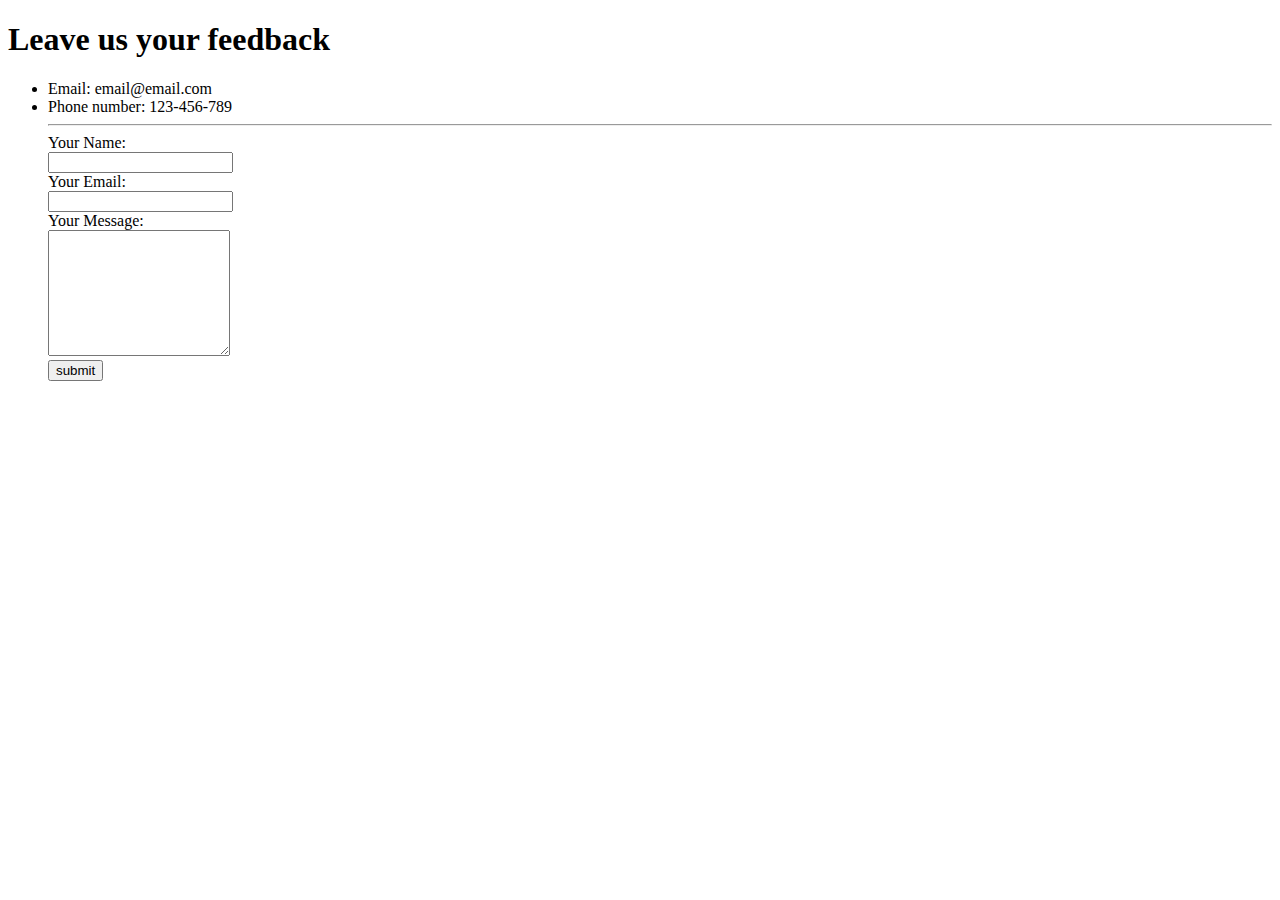
==== contact.html @ a4b118c2 "Add files via upload" ====
<!DOCTYPE html>
<html lang="en" dir="ltr">
  <head>
    <meta charset="utf-8">
    <title>Contact Us</title>
  </head>
  <body>
    <h1>Leave us your feedback</h1>
    <ul>
      <li>Email: email@email.com</li>
      <li>Phone number: 123-456-789</li>
      <hr>
      <form action="/action_page.php">
        <label>Your Name:</label><br>
        <input type="text" name="Your Name" value=""><br>
        <label>Your Email:</label><br>
        <input type="email" name="Your Email" value=""><br>
        <label>Your Message:</label><br>
        <textarea rows="8" cols="20"></textarea><br>
        <input type="submit" name="" value="submit"><br>
      </form>
    </ul>
  </body>
</html>
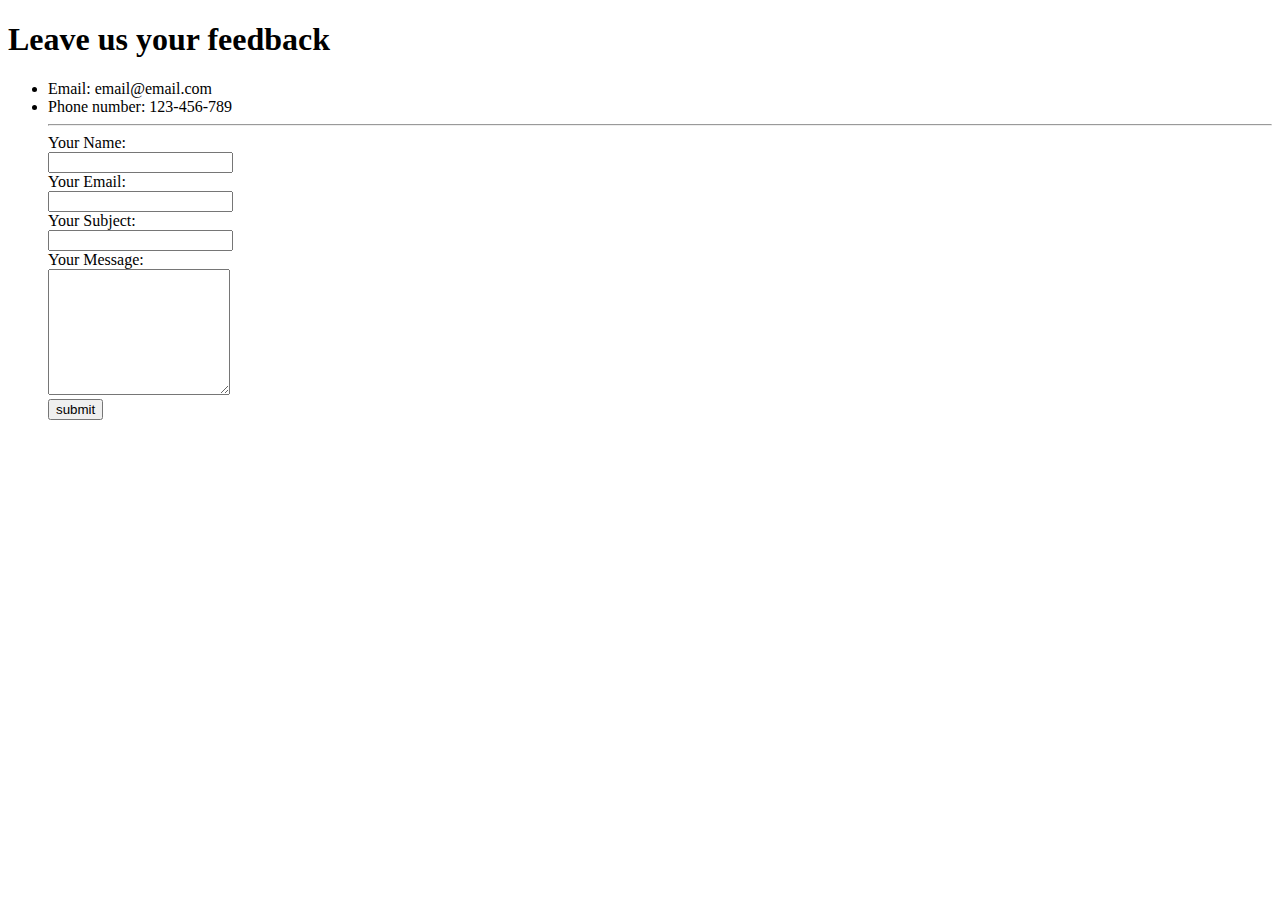
==== commit 60b10683: "Update 2" ====
--- a/contact.html
+++ b/contact.html
@@ -15,6 +15,8 @@
         <input type="text" name="Your Name" value=""><br>
         <label>Your Email:</label><br>
         <input type="email" name="Your Email" value=""><br>
+        <label>Your Subject:</label><br>
+        <input type="text" name="Your Subject" value=""><br>
         <label>Your Message:</label><br>
         <textarea rows="8" cols="20"></textarea><br>
         <input type="submit" name="" value="submit"><br>
